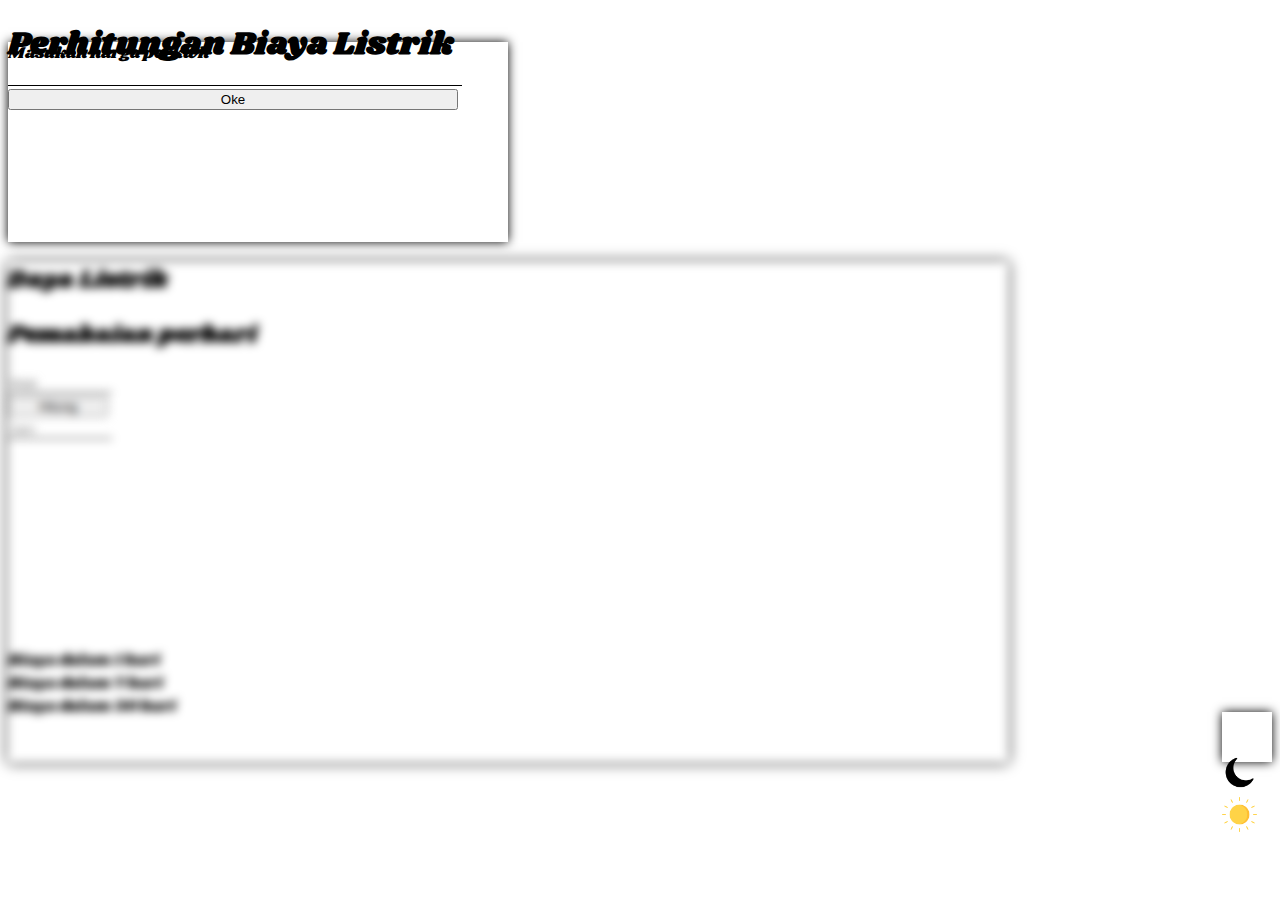
==== index.html @ 9140a7a8 "Ganti nama file" ====
<!DOCTYPE html>
<html lang="en">
  <head>
    <!-- Required meta tags -->
    <meta charset="utf-8" />
    <meta name="viewport" content="width=device-width, initial-scale=1" />

    <!-- Bootstrap CSS -->
    <link
      href="https://cdn.jsdelivr.net/npm/bootstrap@5.1.3/dist/css/bootstrap.min.css"
      rel="stylesheet"
      integrity="sha384-1BmE4kWBq78iYhFldvKuhfTAU6auU8tT94WrHftjDbrCEXSU1oBoqyl2QvZ6jIW3"
      crossorigin="anonymous"
    />
    <link rel="stylesheet" href="style.css" />
    <link rel="preconnect" href="https://fonts.googleapis.com" />
    <link rel="preconnect" href="https://fonts.gstatic.com" crossorigin />
    <link
      href="https://fonts.googleapis.com/css2?family=Shrikhand&display=swap"
      rel="stylesheet"
    />
    <title>Kalkulator</title>
    <link rel="shortcut icon" href="favicon.ico" />
  </head>
  <body>
    <h1 class="text-center fs-2 mt-3">Perhitungan Biaya Listrik</h1>

    <!-- Modals -->
    <div
      class="container modals border border-dark rounded-3 position-absolute top-50 start-50 translate-middle"
    >
      <div class="row pt-3">
        <div class="col fs-4 text-center">Masukan harga perkwh</div>
      </div>
      <div class="row">
        <div class="col mt-2 text-center">
          <input
            style="width: 90%"
            type="number"
            class="rounded-0 fs-5 input-kwh"
            aria-label="perkwh"
            aria-describedby="basic-addon1"
            onkeypress="Press(event)"
          />
        </div>
      </div>
      <div class="row ms-4 text-danger error">
        Nominal yang anda masukan kurang
      </div>
      <div class="row mt-2 justify-content-center">
        <button
          type="button"
          class="btn btn-outline-dark oke"
          style="width: 90%"
          onclick="Enter()"
        >
          Oke
        </button>
      </div>
    </div>

    <!-- Kotak -->
    <div class="container utama border border-dark mt-5 rounded-3">
      <!-- Judul Input -->
      <div class="row mt-3 text-center">
        <div class="col"><h2>Daya Listrik</h2></div>
        <div class="col-3"></div>
        <div class="col"><h2>Pemakaian perhari</h2></div>
      </div>

      <!-- Input -->
      <div class="row mt-2 text-center">
        <div class="col d-flex justify-content-evenly">
          <!-- Daya -->
          <input
            type="number"
            class="rounded-0 text-center fs-5 daya-listrik"
            placeholder="Watt"
            aria-label="watt"
            aria-describedby="basic-addon1"
          />
        </div>
        <div class="col">
          <!-- Tombol -->
          <button
            type="button"
            class="btn btn-outline-dark"
            style="width: 100px"
            onclick="Hitung()"
          >
            Hitung
          </button>
        </div>
        <div class="col d-flex justify-content-evenly">
          <!-- Pemakaian -->
          <input
            type="number"
            class="rounded-0 text-center fs-5 pemakaian"
            placeholder="Jam"
            aria-label="jam"
            aria-describedby="basic-addon1"
          />
        </div>
      </div>

      <!-- Hasil -->
      <div class="container hasil text-center">
        <div class="row">
          <!-- 1 Hari -->
          <div
            class="col-md-4 pb-4 d-flex flex-column justify-content-center align-items-center"
          >
            Biaya dalam 1 hari <br />
            <div class="col harga"></div>
          </div>
          <!-- 7 Hari -->
          <div
            class="col-md-4 pb-4 d-flex flex-column justify-content-center align-items-center"
          >
            Biaya dalam 7 hari <br />
            <div class="col harga"></div>
          </div>
          <!-- 30 Hari -->
          <div
            class="col-md-4 pb-4 d-flex flex-column justify-content-center align-items-center"
          >
            Biaya dalam 30 hari <br />
            <div class="col harga"></div>
          </div>
        </div>
      </div>
    </div>

    <!-- Dark Mode -->
    <div
      class="container dark-mode border border-dark rounded-3 me-3 mt-3 d-flex flex-column justify-content-center align-items-center overflow-hidden"
    >
      <img class="moon pb-3" src="img/moon.png" />
      <img class="sun" src="img/sun.png" />
    </div>

    <script
      src="https://cdn.jsdelivr.net/npm/bootstrap@5.1.3/dist/js/bootstrap.bundle.min.js"
      integrity="sha384-ka7Sk0Gln4gmtz2MlQnikT1wXgYsOg+OMhuP+IlRH9sENBO0LRn5q+8nbTov4+1p"
      crossorigin="anonymous"
    ></script>
    <script src="script.js"></script>
  </body>
</html>
---- style.css ----
body {
  font-family: "Shrikhand", cursive;
  position: relative;
  transition: 1s ease-in-out;
}

.modals {
  max-width: 500px;
  height: 200px;
  box-shadow: 0px 0px 10px black;
  z-index: 2;
  margin-top: -3rem;
  display: block;
  transition: 1s ease-in-out;
}

.error {
  display: none;
}

.utama {
  max-width: 1000px;
  height: 500px;
  box-shadow: 0px 0px 10px black;
  filter: blur(5px);
  transition: 1s ease-in-out;
}

.no-blur {
  filter: blur(0);
}

input {
  width: 100px;
  outline: none;
  border: none;
  background: transparent;
  border-bottom: 1px solid black;
  transition: 1s ease-in-out;
}

button {
  transition: 1s all;
}

.hasil {
  margin-top: 13rem;
}

.dark-mode {
  width: 50px;
  height: 50px;
  box-shadow: 0px 0px 10px black;
  cursor: pointer;
  position: absolute;
  bottom: 0;
  right: 0;
}

img {
  width: 35px;
  transition: 1s ease-in-out;
}

.moon {
  margin-top: 43px;
}

/* Dark Mode Class */
.dark {
  background-color: black;
}

.dark-text {
  color: white;
}

.dark-container {
  color: white;
  border: 1px solid white;
  box-shadow: 0px 0px 10px white, 0px 0px 30px white;
}

.dark-button {
  color: white;
  border: 1px solid white;
}

.dark-button:hover {
  background-color: white;
  color: black;
}

.dark-input {
  color: white;
  border-bottom: 1px solid white;
}

/* Ukuran Hp */
@media (max-width: 576px) {
  .hasil {
    margin-top: 10rem;
  }

  .dark-mode {
    position: absolute;
    bottom: -60px;
  }
}
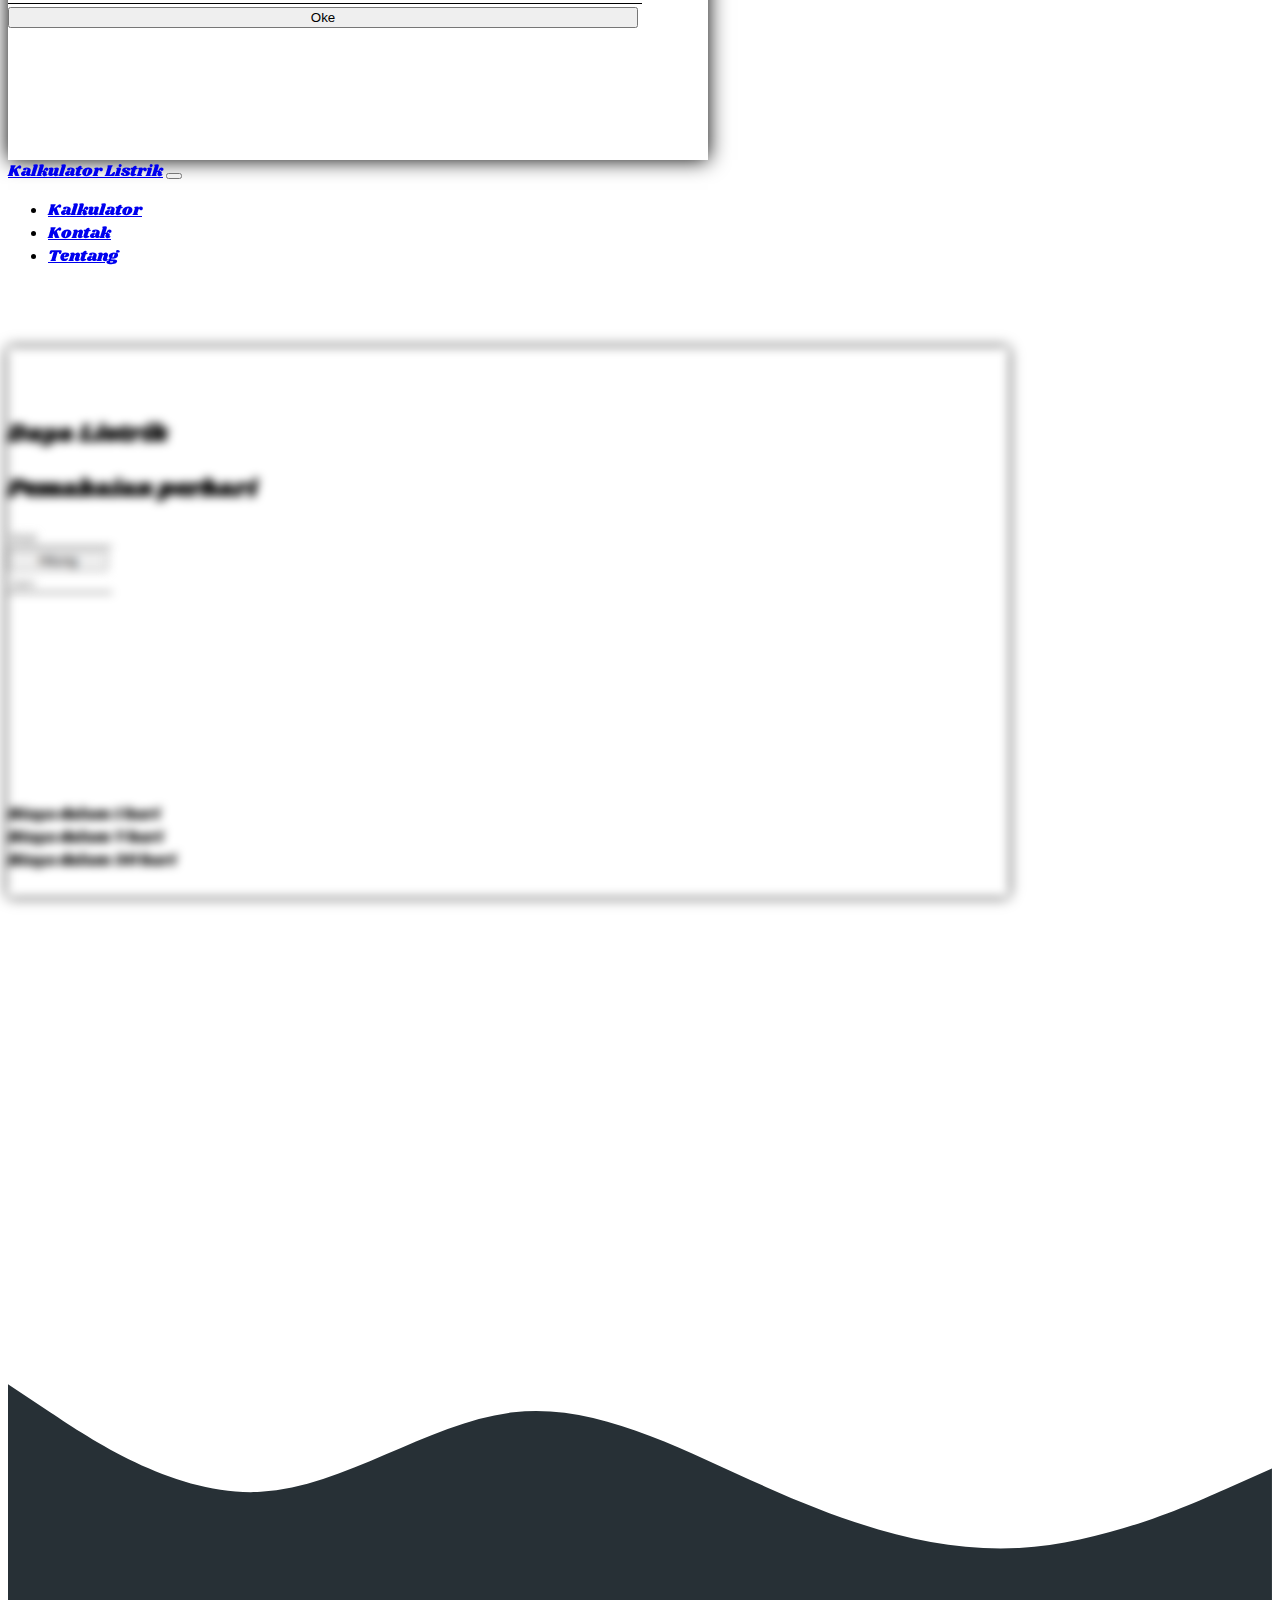
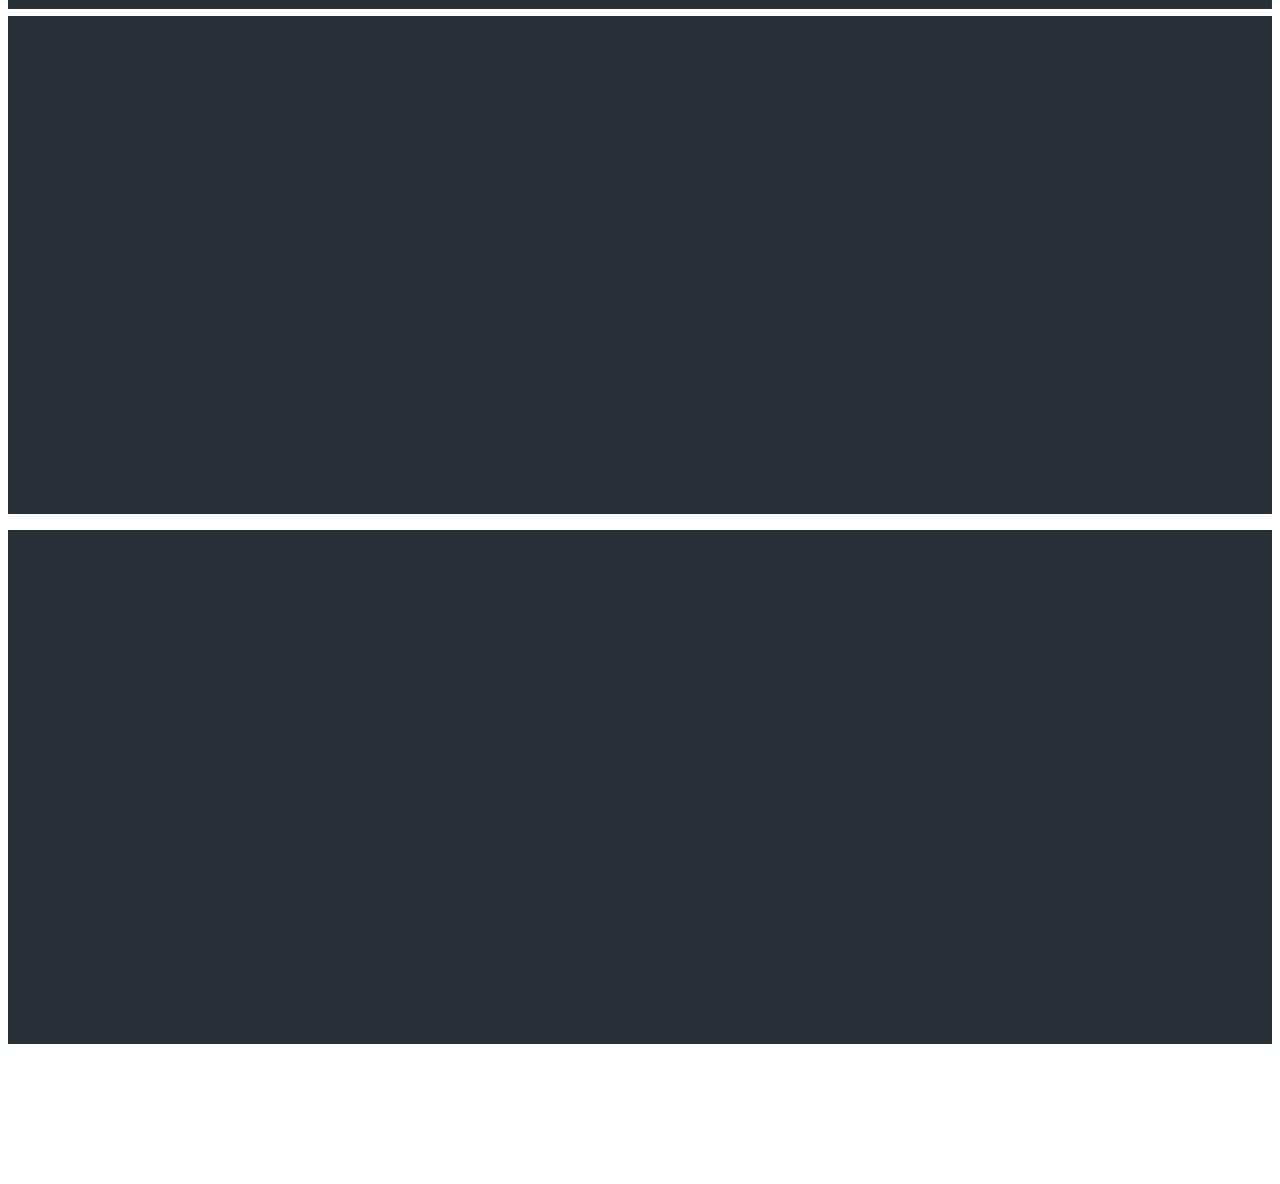
==== commit 90e5e336: "Rename listrik.html to index.html" ====
--- a/index.html
+++ b/index.html
@@ -1,5 +1,5 @@
 <!DOCTYPE html>
-<html lang="en">
+<html lang="en" id="home">
   <head>
     <!-- Required meta tags -->
     <meta charset="utf-8" />
@@ -19,15 +19,16 @@
       href="https://fonts.googleapis.com/css2?family=Shrikhand&display=swap"
       rel="stylesheet"
     />
-    <title>Kalkulator</title>
+    <link href="https://unpkg.com/aos@2.3.1/dist/aos.css" rel="stylesheet" />
+    <title>Electric Calculator</title>
     <link rel="shortcut icon" href="favicon.ico" />
   </head>
   <body>
-    <h1 class="text-center fs-2 mt-3">Perhitungan Biaya Listrik</h1>
-
     <!-- Modals -->
     <div
-      class="container modals border border-dark rounded-3 position-absolute top-50 start-50 translate-middle"
+      class="container modals border border-dark rounded-3 position-absolute start-50 translate-middle"
+      style="top: 15rem"
+      data-aos="zoom-out-left"
     >
       <div class="row pt-3">
         <div class="col fs-4 text-center">Masukan harga perkwh</div>
@@ -59,8 +60,57 @@
       </div>
     </div>
 
+    <!-- Navbar -->
+    <nav
+      class="navbar navbar-expand-md navbar-dark bg-dark fixed-top"
+      data-aos="fade-down"
+      data-aos-easing="linear"
+      data-aos-duration="1500"
+    >
+      <div class="container">
+        <a class="navbar-brand" href="#home">Kalkulator Listrik</a>
+        <button
+          class="navbar-toggler"
+          type="button"
+          data-bs-toggle="collapse"
+          data-bs-target="#navbarNav"
+          aria-controls="navbarNav"
+          aria-expanded="false"
+          aria-label="Toggle navigation"
+        >
+          <span class="navbar-toggler-icon"></span>
+        </button>
+        <div
+          class="collapse navbar-collapse justify-content-end"
+          id="navbarNav"
+        >
+          <ul class="navbar-nav">
+            <li class="nav-item">
+              <a class="nav-link active" aria-current="page" href="#beranda"
+                >Kalkulator</a
+              >
+            </li>
+            <li class="nav-item">
+              <a class="nav-link" href="#kontak">Kontak</a>
+            </li>
+            <li class="nav-item">
+              <a class="nav-link" href="#tentang">Tentang</a>
+            </li>
+          </ul>
+        </div>
+      </div>
+    </nav>
+
     <!-- Kotak -->
-    <div class="container utama border border-dark mt-5 rounded-3">
+    <div
+      class="container utama rounded-3"
+      style="margin-top: 5rem; padding-top: 3rem"
+      id="beranda"
+      data-aos="fade-left"
+      data-aos-anchor="#example-anchor"
+      data-aos-offset="500"
+      data-aos-duration="1500"
+    >
       <!-- Judul Input -->
       <div class="row mt-3 text-center">
         <div class="col"><h2>Daya Listrik</h2></div>
@@ -131,19 +181,206 @@
       </div>
     </div>
 
-    <!-- Dark Mode -->
+    <!-- Kontak -->
     <div
-      class="container dark-mode border border-dark rounded-3 me-3 mt-3 d-flex flex-column justify-content-center align-items-center overflow-hidden"
-    >
-      <img class="moon pb-3" src="img/moon.png" />
-      <img class="sun" src="img/sun.png" />
-    </div>
+      class="container pt-1"
+      id="kontak"
+      style="width: 400px"
+      data-aos="fade-right"
+      data-aos-offset="300"
+      data-aos-easing="ease-in-sine"
+    >
+      <h1 class="text-center fs-3" style="margin-top: 10rem">Kontak</h1>
+      <form name="contact-form">
+        <!-- Alert -->
+        <svg xmlns="http://www.w3.org/2000/svg" style="display: none">
+          <symbol
+            id="check-circle-fill"
+            fill="currentColor"
+            viewBox="0 0 16 16"
+          >
+            <path
+              d="M16 8A8 8 0 1 1 0 8a8 8 0 0 1 16 0zm-3.97-3.03a.75.75 0 0 0-1.08.022L7.477 9.417 5.384 7.323a.75.75 0 0 0-1.06 1.06L6.97 11.03a.75.75 0 0 0 1.079-.02l3.992-4.99a.75.75 0 0 0-.01-1.05z"
+            />
+          </symbol>
+          <symbol id="info-fill" fill="currentColor" viewBox="0 0 16 16">
+            <path
+              d="M8 16A8 8 0 1 0 8 0a8 8 0 0 0 0 16zm.93-9.412-1 4.705c-.07.34.029.533.304.533.194 0 .487-.07.686-.246l-.088.416c-.287.346-.92.598-1.465.598-.703 0-1.002-.422-.808-1.319l.738-3.468c.064-.293.006-.399-.287-.47l-.451-.081.082-.381 2.29-.287zM8 5.5a1 1 0 1 1 0-2 1 1 0 0 1 0 2z"
+            />
+          </symbol>
+          <symbol
+            id="exclamation-triangle-fill"
+            fill="currentColor"
+            viewBox="0 0 16 16"
+          >
+            <path
+              d="M8.982 1.566a1.13 1.13 0 0 0-1.96 0L.165 13.233c-.457.778.091 1.767.98 1.767h13.713c.889 0 1.438-.99.98-1.767L8.982 1.566zM8 5c.535 0 .954.462.9.995l-.35 3.507a.552.552 0 0 1-1.1 0L7.1 5.995A.905.905 0 0 1 8 5zm.002 6a1 1 0 1 1 0 2 1 1 0 0 1 0-2z"
+            />
+          </symbol>
+        </svg>
+        <div
+          class="alert alert-success d-flex align-items-center alert-dismissible fade show d-none"
+          role="alert"
+        >
+          <svg
+            class="bi flex-shrink-0 me-2"
+            width="24"
+            height="24"
+            role="img"
+            aria-label="Success:"
+          >
+            <use xlink:href="#check-circle-fill" />
+          </svg>
+          <div>Terimakasih atas masukan anda.</div>
+          <button
+            type="button"
+            class="btn-close"
+            data-bs-dismiss="alert"
+            aria-label="Close"
+          ></button>
+        </div>
+        <!-- Nama -->
+        <div class="mb-3">
+          <label for="exampleInputnama" class="form-label">Nama</label>
+          <input type="text" class="form-control" name="Nama" />
+        </div>
+        <!-- Email -->
+        <div class="mb-3">
+          <label for="exampleInputEmail" class="form-label">Email</label>
+          <input type="email" class="form-control" name="Email" />
+        </div>
+        <!-- Pesan -->
+        <div class="mb-3">
+          <label for="exampleInputPesan" class="form-label">Pesan</label>
+          <textarea class="form-control" rows="3" name="Pesan"></textarea>
+        </div>
+        <!-- Tombol Kirim -->
+        <button type="submit" class="btn btn-primary tombol-kirim">
+          Kirim
+        </button>
+        <button
+          class="btn btn-primary tombol-loading d-none"
+          type="button"
+          disabled
+        >
+          <span
+            class="spinner-grow spinner-grow-sm"
+            role="status"
+            aria-hidden="true"
+          ></span>
+          Tunggu...
+        </button>
+      </form>
+    </div>
+
+    <!-- Gelombang -->
+    <svg xmlns="http://www.w3.org/2000/svg" viewBox="0 0 1440 320">
+      <path
+        fill="#273036"
+        fill-opacity="1"
+        d="M0,64L48,96C96,128,192,192,288,186.7C384,181,480,107,576,96C672,85,768,139,864,181.3C960,224,1056,256,1152,250.7C1248,245,1344,203,1392,181.3L1440,160L1440,320L1392,320C1344,320,1248,320,1152,320C1056,320,960,320,864,320C768,320,672,320,576,320C480,320,384,320,288,320C192,320,96,320,48,320L0,320Z"
+      ></path>
+    </svg>
+
+    <!-- Tentang -->
+    <div
+      class="container-fluid text-center text-white"
+      id="tentang"
+      style="background: #273036; padding-top: 7rem"
+    >
+      <div
+        class="row"
+        data-aos="fade-down"
+        data-aos-easing="linear"
+        data-aos-duration="1500"
+      >
+        <div class="col"><h1 class="fs-3">Tentang</h1></div>
+      </div>
+      <div
+        class="row mt-5 justify-content-center"
+        data-aos="fade-up"
+        data-aos-duration="3000"
+        style="font-family: sans-serif; color: #7e7f80"
+      >
+        <div class="col-3">
+          <img src="img/simple.png" width="50px" />
+          <p class="pt-3">Menghitung biaya listrik tanpa perlu ribet.</p>
+        </div>
+        <div class="col-3">
+          <img src="img/fast.png" width="50px" />
+          <p class="pt-3">Cepat dalam mengitung biaya listrik..</p>
+        </div>
+        <div class="col-3">
+          <img src="img/anywhere.png" width="50px" />
+          <p class="pt-3">Dapat digunakan dimana saja.</p>
+        </div>
+      </div>
+    </div>
+
+    <!-- Footer -->
+    <div class="container-fluid">
+      <div class="row">
+        <footer
+          class="text-center"
+          style="
+            background: #273036;
+            font-family: sans-serif;
+            padding-top: 30rem;
+            color: #7e7f80;
+          "
+        >
+          <p data-aos="fade-up" data-aos-anchor-placement="center-bottom">
+            Copyright 2022. Rayhan Lingga Buana
+          </p>
+        </footer>
+      </div>
+    </div>
+
+    <script
+      src="https://code.jquery.com/jquery-3.6.0.min.js"
+      integrity="sha256-/xUj+3OJU5yExlq6GSYGSHk7tPXikynS7ogEvDej/m4="
+      crossorigin="anonymous"
+    ></script>
 
     <script
       src="https://cdn.jsdelivr.net/npm/bootstrap@5.1.3/dist/js/bootstrap.bundle.min.js"
       integrity="sha384-ka7Sk0Gln4gmtz2MlQnikT1wXgYsOg+OMhuP+IlRH9sENBO0LRn5q+8nbTov4+1p"
       crossorigin="anonymous"
     ></script>
+
+    <script src="https://unpkg.com/aos@2.3.1/dist/aos.js"></script>
+
+    <!-- Script AOS -->
+    <script>
+      AOS.init();
+    </script>
+
     <script src="script.js"></script>
+
+    <!-- Script Kontak -->
+    <script>
+      const scriptURL =
+        "https://script.google.com/macros/s/AKfycbzGZeCcHNpoS72La0EuHzSsBpWCNOgyW_AkUIlvF5hPiuL7pFSPiZFHs1jPHE4pb6iV/exec";
+      const form = document.forms["contact-form"];
+      const tombolKirim = document.querySelector(".tombol-kirim");
+      const tombolLoading = document.querySelector(".tombol-loading");
+      const notifikasi = document.querySelector(".alert");
+
+      form.addEventListener("submit", (e) => {
+        e.preventDefault();
+        tombolKirim.classList.toggle("d-none");
+        tombolLoading.classList.toggle("d-none");
+
+        fetch(scriptURL, { method: "POST", body: new FormData(form) })
+          .then((response) => {
+            tombolKirim.classList.toggle("d-none");
+            tombolLoading.classList.toggle("d-none");
+            notifikasi.classList.toggle("d-none");
+            form.reset();
+            console.log("Success!", response);
+          })
+          .catch((error) => console.error("Error!", error.message));
+      });
+    </script>
   </body>
 </html>
--- a/style.css
+++ b/style.css
@@ -5,9 +5,9 @@
 }
 
 .modals {
-  max-width: 500px;
+  max-width: 700px;
   height: 200px;
-  box-shadow: 0px 0px 10px black;
+  box-shadow: 0px 0px 20px black;
   z-index: 2;
   margin-top: -3rem;
   display: block;
@@ -37,6 +37,7 @@
   background: transparent;
   border-bottom: 1px solid black;
   transition: 1s ease-in-out;
+  cursor: url(img/pen.png), auto;
 }
 
 button {
@@ -46,64 +47,3 @@
 .hasil {
   margin-top: 13rem;
 }
-
-.dark-mode {
-  width: 50px;
-  height: 50px;
-  box-shadow: 0px 0px 10px black;
-  cursor: pointer;
-  position: absolute;
-  bottom: 0;
-  right: 0;
-}
-
-img {
-  width: 35px;
-  transition: 1s ease-in-out;
-}
-
-.moon {
-  margin-top: 43px;
-}
-
-/* Dark Mode Class */
-.dark {
-  background-color: black;
-}
-
-.dark-text {
-  color: white;
-}
-
-.dark-container {
-  color: white;
-  border: 1px solid white;
-  box-shadow: 0px 0px 10px white, 0px 0px 30px white;
-}
-
-.dark-button {
-  color: white;
-  border: 1px solid white;
-}
-
-.dark-button:hover {
-  background-color: white;
-  color: black;
-}
-
-.dark-input {
-  color: white;
-  border-bottom: 1px solid white;
-}
-
-/* Ukuran Hp */
-@media (max-width: 576px) {
-  .hasil {
-    margin-top: 10rem;
-  }
-
-  .dark-mode {
-    position: absolute;
-    bottom: -60px;
-  }
-}
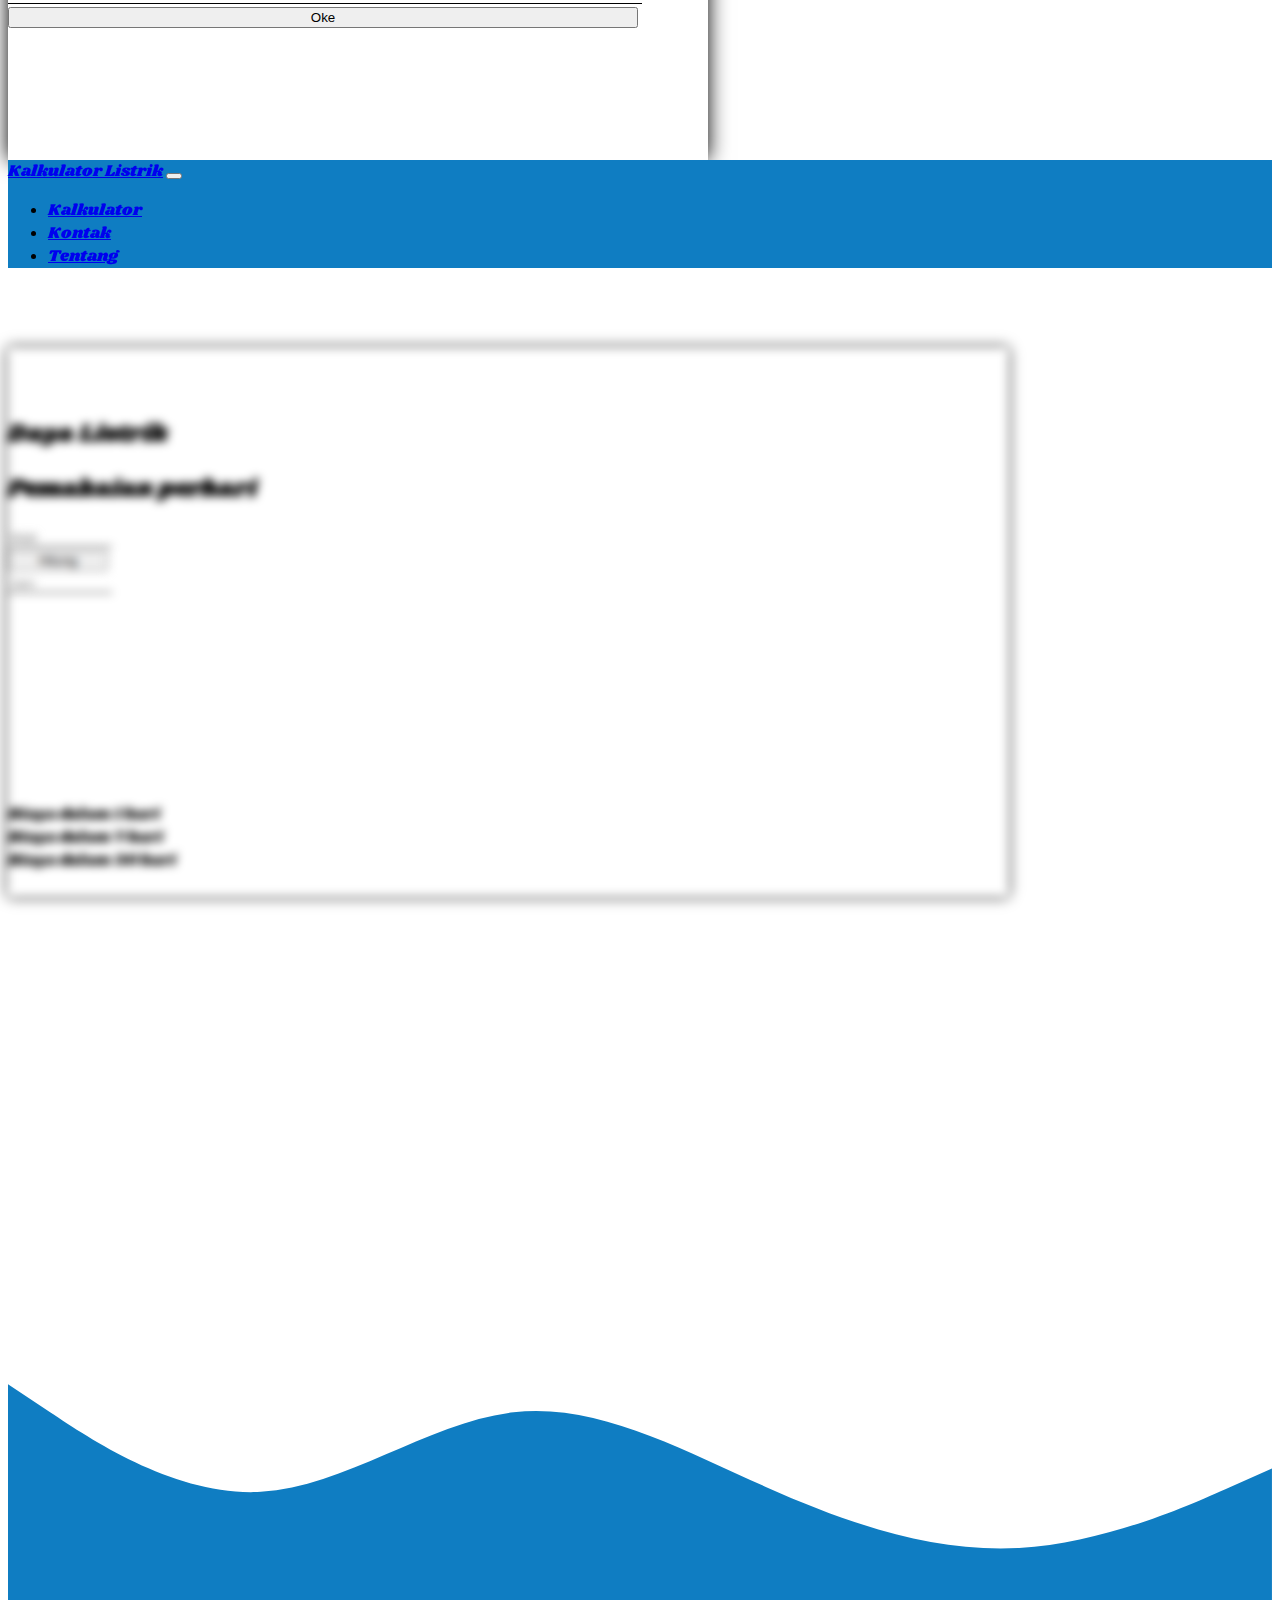
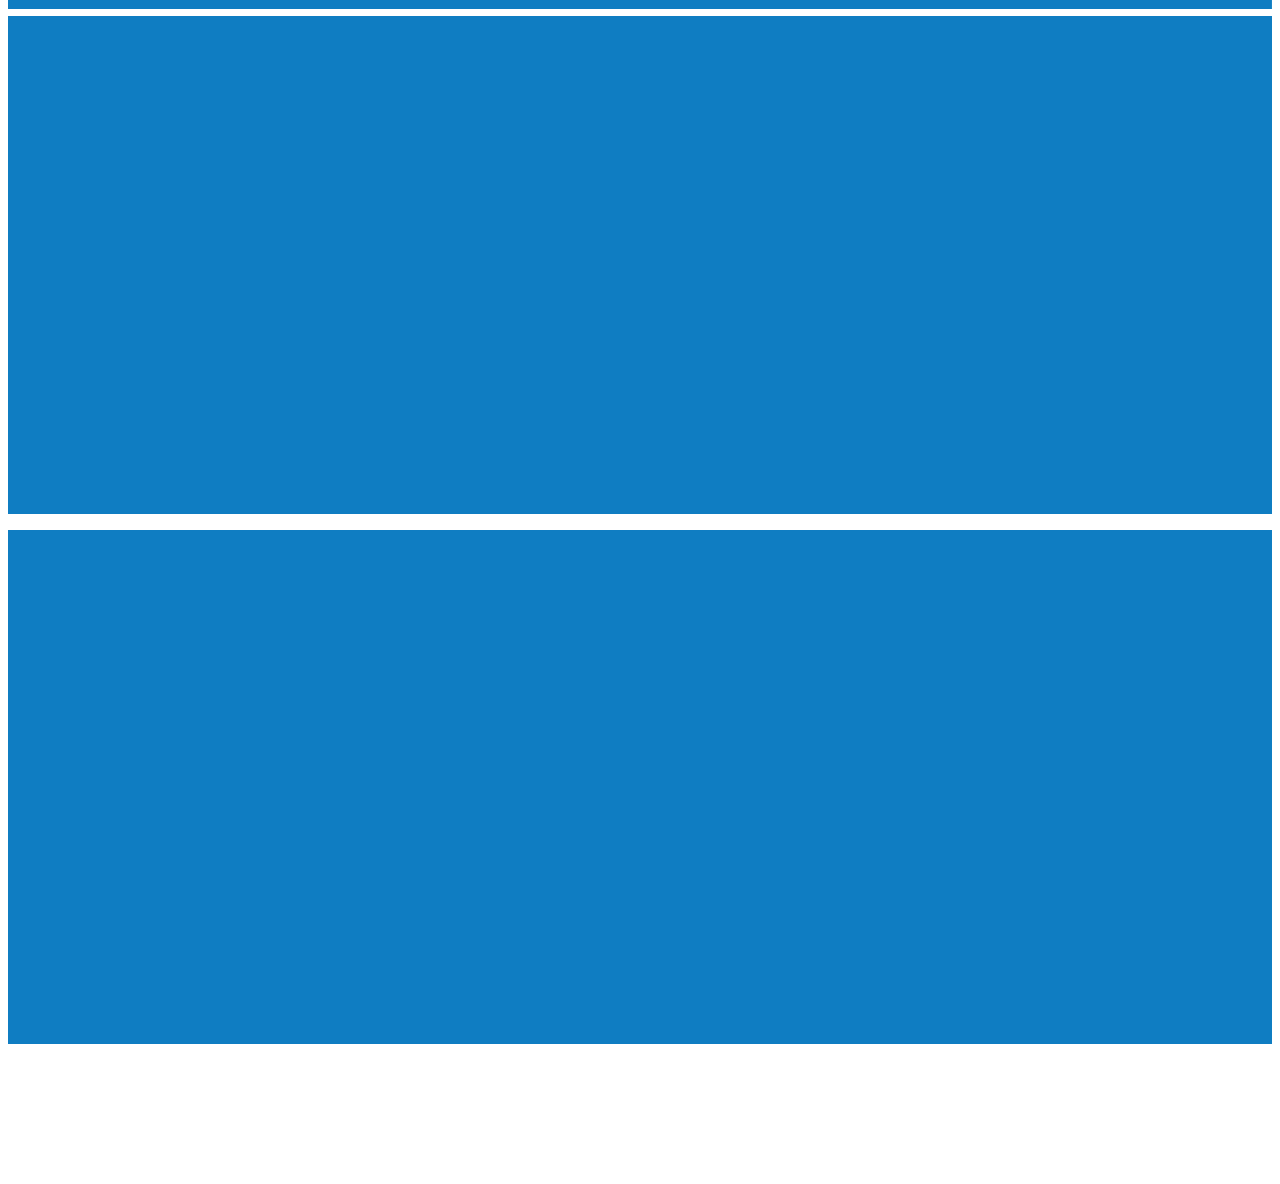
==== commit 3204a8f0: "Ganti warna tema" ====
--- a/index.html
+++ b/index.html
@@ -26,7 +26,7 @@
   <body>
     <!-- Modals -->
     <div
-      class="container modals border border-dark rounded-3 position-absolute start-50 translate-middle"
+      class="container modals rounded-3 position-absolute start-50 translate-middle"
       style="top: 15rem"
       data-aos="zoom-out-left"
     >
@@ -62,7 +62,8 @@
 
     <!-- Navbar -->
     <nav
-      class="navbar navbar-expand-md navbar-dark bg-dark fixed-top"
+      class="navbar navbar-expand-md navbar-dark fixed-top shadow"
+      style="background: #0f7dc2"
       data-aos="fade-down"
       data-aos-easing="linear"
       data-aos-duration="1500"
@@ -86,7 +87,7 @@
         >
           <ul class="navbar-nav">
             <li class="nav-item">
-              <a class="nav-link active" aria-current="page" href="#beranda"
+              <a class="nav-link active" aria-current="page" href="#home"
                 >Kalkulator</a
               >
             </li>
@@ -102,235 +103,237 @@
     </nav>
 
     <!-- Kotak -->
-    <div
-      class="container utama rounded-3"
-      style="margin-top: 5rem; padding-top: 3rem"
-      id="beranda"
-      data-aos="fade-left"
-      data-aos-anchor="#example-anchor"
-      data-aos-offset="500"
-      data-aos-duration="1500"
-    >
-      <!-- Judul Input -->
-      <div class="row mt-3 text-center">
-        <div class="col"><h2>Daya Listrik</h2></div>
-        <div class="col-3"></div>
-        <div class="col"><h2>Pemakaian perhari</h2></div>
-      </div>
-
-      <!-- Input -->
-      <div class="row mt-2 text-center">
-        <div class="col d-flex justify-content-evenly">
-          <!-- Daya -->
-          <input
-            type="number"
-            class="rounded-0 text-center fs-5 daya-listrik"
-            placeholder="Watt"
-            aria-label="watt"
-            aria-describedby="basic-addon1"
-          />
-        </div>
-        <div class="col">
-          <!-- Tombol -->
+    <section id="kalkulator">
+      <div
+        class="container utama rounded-3"
+        style="margin-top: 5rem; padding-top: 3rem"
+        data-aos="fade-left"
+        data-aos-anchor="#example-anchor"
+        data-aos-offset="500"
+        data-aos-duration="1500"
+      >
+        <!-- Judul Input -->
+        <div class="row mt-3 text-center">
+          <div class="col"><h2>Daya Listrik</h2></div>
+          <div class="col-3"></div>
+          <div class="col"><h2>Pemakaian perhari</h2></div>
+        </div>
+
+        <!-- Input -->
+        <div class="row mt-2 text-center">
+          <div class="col d-flex justify-content-evenly">
+            <!-- Daya -->
+            <input
+              type="number"
+              class="rounded-0 text-center fs-5 daya-listrik"
+              placeholder="Watt"
+              aria-label="watt"
+              aria-describedby="basic-addon1"
+            />
+          </div>
+          <div class="col">
+            <!-- Tombol -->
+            <button
+              type="button"
+              class="btn btn-outline-dark"
+              style="width: 100px"
+              onclick="Hitung()"
+            >
+              Hitung
+            </button>
+          </div>
+          <div class="col d-flex justify-content-evenly">
+            <!-- Pemakaian -->
+            <input
+              type="number"
+              class="rounded-0 text-center fs-5 pemakaian"
+              placeholder="Jam"
+              aria-label="jam"
+              aria-describedby="basic-addon1"
+            />
+          </div>
+        </div>
+
+        <!-- Hasil -->
+        <div class="container hasil text-center">
+          <div class="row">
+            <!-- 1 Hari -->
+            <div
+              class="col-md-4 pb-4 d-flex flex-column justify-content-center align-items-center"
+            >
+              Biaya dalam 1 hari <br />
+              <div class="col harga"></div>
+            </div>
+            <!-- 7 Hari -->
+            <div
+              class="col-md-4 pb-4 d-flex flex-column justify-content-center align-items-center"
+            >
+              Biaya dalam 7 hari <br />
+              <div class="col harga"></div>
+            </div>
+            <!-- 30 Hari -->
+            <div
+              class="col-md-4 pb-4 d-flex flex-column justify-content-center align-items-center"
+            >
+              Biaya dalam 30 hari <br />
+              <div class="col harga"></div>
+            </div>
+          </div>
+        </div>
+      </div>
+    </section>
+
+    <!-- Kontak -->
+    <section id="kontak">
+      <div
+        class="container pt-1"
+        style="width: 400px"
+        data-aos="fade-right"
+        data-aos-offset="300"
+        data-aos-easing="ease-in-sine"
+      >
+        <h1 class="text-center fs-3" style="margin-top: 10rem">Kontak</h1>
+        <form name="contact-form">
+          <!-- Alert -->
+          <svg xmlns="http://www.w3.org/2000/svg" style="display: none">
+            <symbol
+              id="check-circle-fill"
+              fill="currentColor"
+              viewBox="0 0 16 16"
+            >
+              <path
+                d="M16 8A8 8 0 1 1 0 8a8 8 0 0 1 16 0zm-3.97-3.03a.75.75 0 0 0-1.08.022L7.477 9.417 5.384 7.323a.75.75 0 0 0-1.06 1.06L6.97 11.03a.75.75 0 0 0 1.079-.02l3.992-4.99a.75.75 0 0 0-.01-1.05z"
+              />
+            </symbol>
+            <symbol id="info-fill" fill="currentColor" viewBox="0 0 16 16">
+              <path
+                d="M8 16A8 8 0 1 0 8 0a8 8 0 0 0 0 16zm.93-9.412-1 4.705c-.07.34.029.533.304.533.194 0 .487-.07.686-.246l-.088.416c-.287.346-.92.598-1.465.598-.703 0-1.002-.422-.808-1.319l.738-3.468c.064-.293.006-.399-.287-.47l-.451-.081.082-.381 2.29-.287zM8 5.5a1 1 0 1 1 0-2 1 1 0 0 1 0 2z"
+              />
+            </symbol>
+            <symbol
+              id="exclamation-triangle-fill"
+              fill="currentColor"
+              viewBox="0 0 16 16"
+            >
+              <path
+                d="M8.982 1.566a1.13 1.13 0 0 0-1.96 0L.165 13.233c-.457.778.091 1.767.98 1.767h13.713c.889 0 1.438-.99.98-1.767L8.982 1.566zM8 5c.535 0 .954.462.9.995l-.35 3.507a.552.552 0 0 1-1.1 0L7.1 5.995A.905.905 0 0 1 8 5zm.002 6a1 1 0 1 1 0 2 1 1 0 0 1 0-2z"
+              />
+            </symbol>
+          </svg>
+          <div
+            class="alert alert-success d-flex align-items-center alert-dismissible fade show d-none"
+            role="alert"
+          >
+            <svg
+              class="bi flex-shrink-0 me-2"
+              width="24"
+              height="24"
+              role="img"
+              aria-label="Success:"
+            >
+              <use xlink:href="#check-circle-fill" />
+            </svg>
+            <div>Terimakasih atas masukan anda.</div>
+            <button
+              type="button"
+              class="btn-close"
+              data-bs-dismiss="alert"
+              aria-label="Close"
+            ></button>
+          </div>
+          <!-- Nama -->
+          <div class="mb-3">
+            <label for="exampleInputnama" class="form-label">Nama</label>
+            <input type="text" class="form-control" name="Nama" />
+          </div>
+          <!-- Email -->
+          <div class="mb-3">
+            <label for="exampleInputEmail" class="form-label">Email</label>
+            <input type="email" class="form-control" name="Email" />
+          </div>
+          <!-- Pesan -->
+          <div class="mb-3">
+            <label for="exampleInputPesan" class="form-label">Pesan</label>
+            <textarea class="form-control" rows="3" name="Pesan"></textarea>
+          </div>
+          <!-- Tombol Kirim -->
+          <button type="submit" class="btn btn-primary tombol-kirim">
+            Kirim
+          </button>
           <button
+            class="btn btn-primary tombol-loading d-none"
             type="button"
-            class="btn btn-outline-dark"
-            style="width: 100px"
-            onclick="Hitung()"
+            disabled
           >
-            Hitung
+            <span
+              class="spinner-grow spinner-grow-sm"
+              role="status"
+              aria-hidden="true"
+            ></span>
+            Tunggu...
           </button>
-        </div>
-        <div class="col d-flex justify-content-evenly">
-          <!-- Pemakaian -->
-          <input
-            type="number"
-            class="rounded-0 text-center fs-5 pemakaian"
-            placeholder="Jam"
-            aria-label="jam"
-            aria-describedby="basic-addon1"
-          />
-        </div>
-      </div>
-
-      <!-- Hasil -->
-      <div class="container hasil text-center">
-        <div class="row">
-          <!-- 1 Hari -->
-          <div
-            class="col-md-4 pb-4 d-flex flex-column justify-content-center align-items-center"
-          >
-            Biaya dalam 1 hari <br />
-            <div class="col harga"></div>
-          </div>
-          <!-- 7 Hari -->
-          <div
-            class="col-md-4 pb-4 d-flex flex-column justify-content-center align-items-center"
-          >
-            Biaya dalam 7 hari <br />
-            <div class="col harga"></div>
-          </div>
-          <!-- 30 Hari -->
-          <div
-            class="col-md-4 pb-4 d-flex flex-column justify-content-center align-items-center"
-          >
-            Biaya dalam 30 hari <br />
-            <div class="col harga"></div>
-          </div>
-        </div>
-      </div>
-    </div>
-
-    <!-- Kontak -->
-    <div
-      class="container pt-1"
-      id="kontak"
-      style="width: 400px"
-      data-aos="fade-right"
-      data-aos-offset="300"
-      data-aos-easing="ease-in-sine"
-    >
-      <h1 class="text-center fs-3" style="margin-top: 10rem">Kontak</h1>
-      <form name="contact-form">
-        <!-- Alert -->
-        <svg xmlns="http://www.w3.org/2000/svg" style="display: none">
-          <symbol
-            id="check-circle-fill"
-            fill="currentColor"
-            viewBox="0 0 16 16"
-          >
-            <path
-              d="M16 8A8 8 0 1 1 0 8a8 8 0 0 1 16 0zm-3.97-3.03a.75.75 0 0 0-1.08.022L7.477 9.417 5.384 7.323a.75.75 0 0 0-1.06 1.06L6.97 11.03a.75.75 0 0 0 1.079-.02l3.992-4.99a.75.75 0 0 0-.01-1.05z"
-            />
-          </symbol>
-          <symbol id="info-fill" fill="currentColor" viewBox="0 0 16 16">
-            <path
-              d="M8 16A8 8 0 1 0 8 0a8 8 0 0 0 0 16zm.93-9.412-1 4.705c-.07.34.029.533.304.533.194 0 .487-.07.686-.246l-.088.416c-.287.346-.92.598-1.465.598-.703 0-1.002-.422-.808-1.319l.738-3.468c.064-.293.006-.399-.287-.47l-.451-.081.082-.381 2.29-.287zM8 5.5a1 1 0 1 1 0-2 1 1 0 0 1 0 2z"
-            />
-          </symbol>
-          <symbol
-            id="exclamation-triangle-fill"
-            fill="currentColor"
-            viewBox="0 0 16 16"
-          >
-            <path
-              d="M8.982 1.566a1.13 1.13 0 0 0-1.96 0L.165 13.233c-.457.778.091 1.767.98 1.767h13.713c.889 0 1.438-.99.98-1.767L8.982 1.566zM8 5c.535 0 .954.462.9.995l-.35 3.507a.552.552 0 0 1-1.1 0L7.1 5.995A.905.905 0 0 1 8 5zm.002 6a1 1 0 1 1 0 2 1 1 0 0 1 0-2z"
-            />
-          </symbol>
-        </svg>
-        <div
-          class="alert alert-success d-flex align-items-center alert-dismissible fade show d-none"
-          role="alert"
-        >
-          <svg
-            class="bi flex-shrink-0 me-2"
-            width="24"
-            height="24"
-            role="img"
-            aria-label="Success:"
-          >
-            <use xlink:href="#check-circle-fill" />
-          </svg>
-          <div>Terimakasih atas masukan anda.</div>
-          <button
-            type="button"
-            class="btn-close"
-            data-bs-dismiss="alert"
-            aria-label="Close"
-          ></button>
-        </div>
-        <!-- Nama -->
-        <div class="mb-3">
-          <label for="exampleInputnama" class="form-label">Nama</label>
-          <input type="text" class="form-control" name="Nama" />
-        </div>
-        <!-- Email -->
-        <div class="mb-3">
-          <label for="exampleInputEmail" class="form-label">Email</label>
-          <input type="email" class="form-control" name="Email" />
-        </div>
-        <!-- Pesan -->
-        <div class="mb-3">
-          <label for="exampleInputPesan" class="form-label">Pesan</label>
-          <textarea class="form-control" rows="3" name="Pesan"></textarea>
-        </div>
-        <!-- Tombol Kirim -->
-        <button type="submit" class="btn btn-primary tombol-kirim">
-          Kirim
-        </button>
-        <button
-          class="btn btn-primary tombol-loading d-none"
-          type="button"
-          disabled
-        >
-          <span
-            class="spinner-grow spinner-grow-sm"
-            role="status"
-            aria-hidden="true"
-          ></span>
-          Tunggu...
-        </button>
-      </form>
-    </div>
+        </form>
+      </div>
+    </section>
 
     <!-- Gelombang -->
     <svg xmlns="http://www.w3.org/2000/svg" viewBox="0 0 1440 320">
       <path
-        fill="#273036"
+        fill="#0F7DC2"
         fill-opacity="1"
         d="M0,64L48,96C96,128,192,192,288,186.7C384,181,480,107,576,96C672,85,768,139,864,181.3C960,224,1056,256,1152,250.7C1248,245,1344,203,1392,181.3L1440,160L1440,320L1392,320C1344,320,1248,320,1152,320C1056,320,960,320,864,320C768,320,672,320,576,320C480,320,384,320,288,320C192,320,96,320,48,320L0,320Z"
       ></path>
     </svg>
 
     <!-- Tentang -->
-    <div
-      class="container-fluid text-center text-white"
-      id="tentang"
-      style="background: #273036; padding-top: 7rem"
-    >
+    <section id="tentang">
       <div
-        class="row"
-        data-aos="fade-down"
-        data-aos-easing="linear"
-        data-aos-duration="1500"
+        class="container-fluid text-center text-white"
+        style="background: #0f7dc2; padding-top: 7rem"
       >
-        <div class="col"><h1 class="fs-3">Tentang</h1></div>
-      </div>
-      <div
-        class="row mt-5 justify-content-center"
-        data-aos="fade-up"
-        data-aos-duration="3000"
-        style="font-family: sans-serif; color: #7e7f80"
-      >
-        <div class="col-3">
-          <img src="img/simple.png" width="50px" />
-          <p class="pt-3">Menghitung biaya listrik tanpa perlu ribet.</p>
-        </div>
-        <div class="col-3">
-          <img src="img/fast.png" width="50px" />
-          <p class="pt-3">Cepat dalam mengitung biaya listrik..</p>
-        </div>
-        <div class="col-3">
-          <img src="img/anywhere.png" width="50px" />
-          <p class="pt-3">Dapat digunakan dimana saja.</p>
-        </div>
-      </div>
-    </div>
+        <div
+          class="row"
+          data-aos="fade-down"
+          data-aos-easing="linear"
+          data-aos-duration="1500"
+        >
+          <div class="col"><h1 class="fs-3">Tentang</h1></div>
+        </div>
+        <div
+          class="row mt-5 justify-content-center"
+          data-aos="fade-up"
+          data-aos-duration="3000"
+          style="font-family: sans-serif"
+        >
+          <div class="col-md-3">
+            <img src="img/simple.png" width="50px" />
+            <p class="pt-3">Menghitung biaya listrik tanpa perlu ribet.</p>
+          </div>
+          <div class="col-md-3">
+            <img src="img/fast.png" width="50px" />
+            <p class="pt-3">Cepat dalam mengitung biaya listrik..</p>
+          </div>
+          <div class="col-md-3">
+            <img src="img/anywhere.png" width="50px" />
+            <p class="pt-3">Dapat digunakan dimana saja.</p>
+          </div>
+        </div>
+      </div>
+    </section>
 
     <!-- Footer -->
     <div class="container-fluid">
       <div class="row">
         <footer
-          class="text-center"
+          class="text-center text-white"
           style="
-            background: #273036;
+            background: #0f7dc2;
             font-family: sans-serif;
             padding-top: 30rem;
-            color: #7e7f80;
           "
         >
           <p data-aos="fade-up" data-aos-anchor-placement="center-bottom">
-            Copyright 2022. Rayhan Lingga Buana
+            © Copyright 2022. Rayhan Lingga Buana
           </p>
         </footer>
       </div>
@@ -358,29 +361,6 @@
     <script src="script.js"></script>
 
     <!-- Script Kontak -->
-    <script>
-      const scriptURL =
-        "https://script.google.com/macros/s/AKfycbzGZeCcHNpoS72La0EuHzSsBpWCNOgyW_AkUIlvF5hPiuL7pFSPiZFHs1jPHE4pb6iV/exec";
-      const form = document.forms["contact-form"];
-      const tombolKirim = document.querySelector(".tombol-kirim");
-      const tombolLoading = document.querySelector(".tombol-loading");
-      const notifikasi = document.querySelector(".alert");
-
-      form.addEventListener("submit", (e) => {
-        e.preventDefault();
-        tombolKirim.classList.toggle("d-none");
-        tombolLoading.classList.toggle("d-none");
-
-        fetch(scriptURL, { method: "POST", body: new FormData(form) })
-          .then((response) => {
-            tombolKirim.classList.toggle("d-none");
-            tombolLoading.classList.toggle("d-none");
-            notifikasi.classList.toggle("d-none");
-            form.reset();
-            console.log("Success!", response);
-          })
-          .catch((error) => console.error("Error!", error.message));
-      });
-    </script>
+    <script src="kontak.js"></script>
   </body>
 </html>
